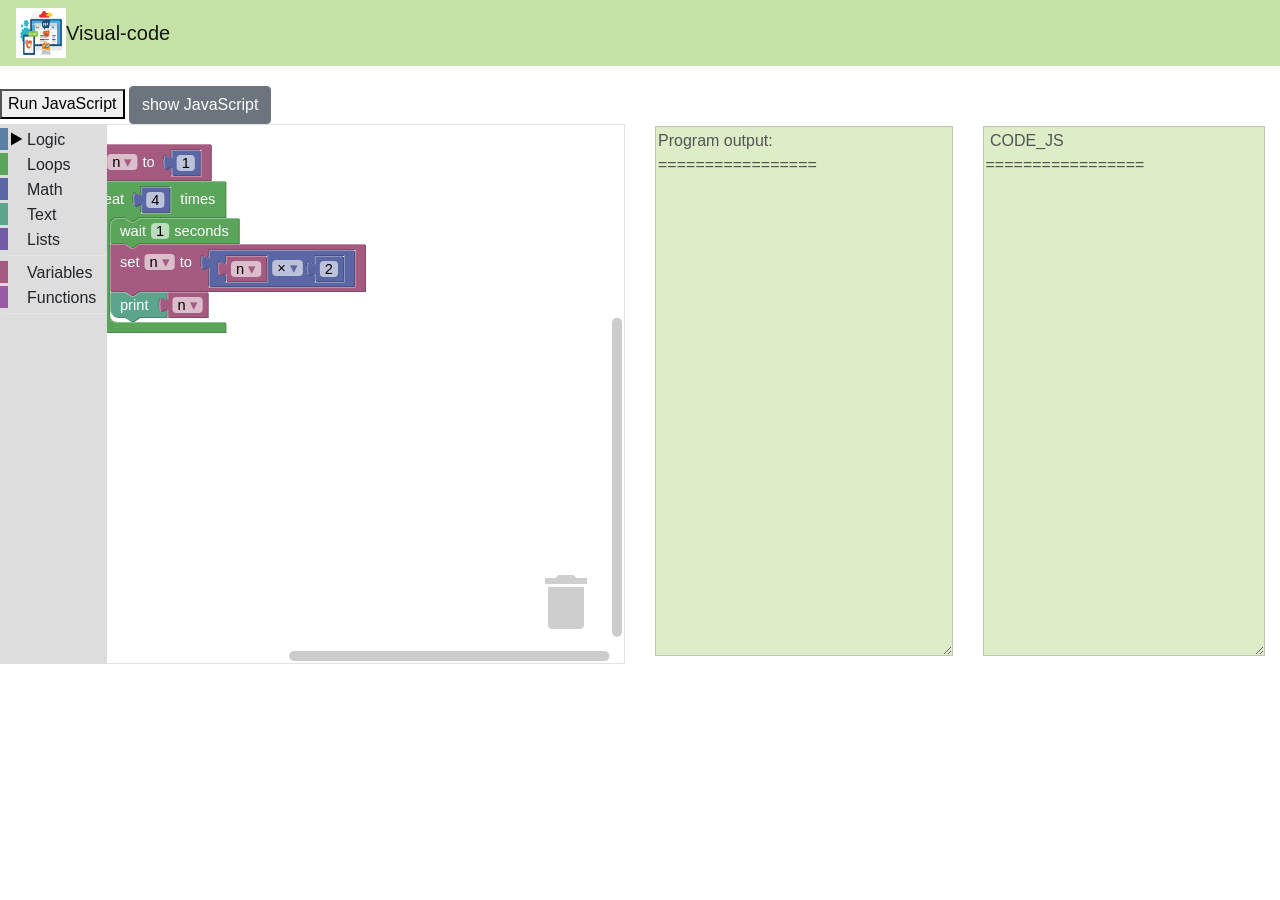
==== javascript.html @ 0ce7b7ae "Add files via upload" ====
<!DOCTYPE html>
<html>
<head>
  <meta charset="utf-8">
  <meta name="viewport" content="width=device-width, initial-scale=1.0">
  <meta name="google" value="notranslate">
  <title>Blockly Demo:</title>
  <link rel="stylesheet" href="../node_modules/bootstrap/dist/css/bootstrap.min.css">
  <link rel="stylesheet" href="style.css">
  <script src=".../media"></script>

  <script src="/storage.js"></script>
  <script src="../acorn_interpreter.js"></script>

  <script src="../blockly_compressed.js"></script>
  <script src="../blocks_compressed.js"></script>
  <script src="../javascript_compressed.js"></script>
  <script src="../python_compressed.js"></script>
  <script src="../php_compressed.js"></script>
  <script src="../lua_compressed.js"></script>
  <script src="../dart_compressed.js"></script>
    <script src="../msg/js/en.js"></script>
    <script src="../wait_block.js"></script>
<script src="customblock.js" charset="utf-8"></script>

  <script src="code.js"></script>
</head>
<body>
  <style media="screen">
  .sidebar {
    position: fixed;left:0;top:56px;width:280px;bottom:0;
    padding-top: 15px;padding-left:5px;padding-right:5px;
    border-right:1px solid rgba(0,0,0,0.15)}
  .mainbar{
    padding-left:280px ;
  }
  table.form {
    width:100%;
  }

  table.form tr td {padding:5px }


  .mainBar{ padding-left:300px;padding-top:70px }
  .mainBar .tab{ display: none;pointer-events: none}
  .mainBar .tab.afficher{ display: block;pointer-events: auto}

img{width:200px;}
      #circle{
           height: 200px;
           width: 200px;
           border-radius: 50%;
           background-color: white;
           border: solid 1px black ;
           position: absolute;
           left: 1020px;
           top: 430px;
           }
  </style>
  <nav class="navbar navbar-expand-lg fixed-top navbar-light " style="background:#c5e1a5;color:white;">
<img src="../images/img.jpg" alt="" style=" width:50px ; height:50px;">
<a class="navbar-brand" >Visual-code</a>
<button class="navbar-toggler" type="button" data-toggle="collapse" data-target="#navbarNav" aria-controls="navbarNav" aria-expanded="false" aria-label="Toggle navigation">
  <span class="navbar-toggler-icon"></span>
</button>
<div class="collapse navbar-collapse" id="navbarNav">
  <ul class="navbar-nav">
    <li class="nav-item">
      <!-- <a class="nav-link" href="index.html"><span><i class="fa fa-dashboard"></i></span> blockly <span class="sr-only">(current)</span></a> -->
    </li>
    <!-- <li class="nav-item ">
      <a class="nav-link" href="enfants.php"><span><i class="fa fa-child"></i></span>Enfants</a>
    </li>
    <li class="nav-item">
      <a class="nav-link" href="parents.php"><span><i class="fa  fa-user"></i></span>Parents</a>
    </li>
    <li class="nav-item">
      <a class="nav-link" href="stock.php"><span><i class="	fa fa-cube"></i></span>Stock</a>
    </li>
    <li class="nav-item">
      <a class="nav-link" href="achats.php"><span><i class="	fa fa-shopping-cart"></i></span>Achats</a>
    </li>
    <li class="nav-item">
      <a class="nav-link" href="recette.php"><span><i class="fa fa-dollar"></i></span>Recette</a>
    </li>
    <li class="nav-item">
      <a class="nav-link " href="parametres.php"><span><i class="fa fa-cog"></i></span>Parametres</a>
    </li>
    <li class="nav-item">
      <a class="nav-link " href="?deconnexion"><span><i class="fa fa-sign-out"></i></span>Deconnexion</a>
    </li> -->
  </ul>
</div>
</nav>
  <!-- <div class="sidebar" style="background:bg-dark; top:56px">
    <hr>

      <div class="list-group" style="background-color: : grey ">
        <a href="#" class="list-group-item list-group-item-action " onclick="affichertab('js')"><span><i class="fa fa-users"></i></span>js</a>
        <a href="#" class="list-group-item list-group-item-action " onclick="affichertab('interpreter')"><span><i class="fa fa-clipboard"></i></span>cours js</a>
      </div>

      </div> -->




      <div class="container-fluid mainBar">
        <p>
          <!-- <button onclick="runnCode()" id="runButton">Allumer le cercle</button> -->


        </p>
      </div>
        <div class="row">

          <div class="col-sm-6" >
            <button onclick="runCode()" id="runButton">Run JavaScript</button>
            <button class="btn btn-secondary" name="button" onclick="showCode()">show JavaScript</button>


            <div class="blockly" style="width: 100%">
              <div id="blocklyDiv"
                  style="display: inline-block; height: 540px; width: 100% ;left: 10px; margin-bottom:10%"></div>
                  <!-- <div id="circle">
                    </div> -->


            </div></div>
          <div class="col-sm-3">
             <textarea id="output" disabled="disabled" class=""
                style="display: inline-block; height: 530px; width: 100%; margin-top:40px ;background-color:#dcedc8;">
            </textarea></div>

          <div class="col-sm-3">

            <textarea id="code" disabled="disabled" class=""
            style="display: inline-block; height: 530px; width: 95%; margin-top:40px ; background-color:#dcedc8;"> CODE_JS
=================
           </textarea></div>
        </div>

<!--
        <div class="tab interpreter">
     je vais mettre des cours de js
        </div> -->



        <!-- <div class="tab js afficher" > -->




          <xml  id="toolbox" style="display: none">


                  <!-- <category name="logic">
                     <block type="lightswitch">
                     <field name="lightcolor">red</field>
                     <field name="switch">on</field>
                     </block>
                   </category> -->

           <category name="Logic" colour="%{BKY_LOGIC_HUE}">
             <category name="If">
               <block type="controls_if"></block>
               <block type="controls_if">
                 <mutation else="1"></mutation>
               </block>
               <block type="controls_if">
                 <mutation elseif="1" else="1"></mutation>
               </block>
             </category>
             <category name="Boolean" colour="%{BKY_LOGIC_HUE}">
               <block type="logic_compare"></block>
               <block type="logic_operation"></block>
               <block type="logic_negate"></block>
               <block type="logic_boolean"></block>
               <block type="logic_null"></block>
               <block type="logic_ternary"></block>
             </category>
           </category>
           <category name="Loops" colour="%{BKY_LOOPS_HUE}">
             <block type="controls_repeat_ext">
               <value name="TIMES">
                 <block type="math_number">
                   <field name="NUM">10</field>
                 </block>
               </value>
             </block>
             <block type="controls_whileUntil"></block>
             <block type="controls_for">
               <field name="VAR">i</field>
               <value name="FROM">
                 <block type="math_number">
                   <field name="NUM">1</field>
                 </block>
               </value>
               <value name="TO">
                 <block type="math_number">
                   <field name="NUM">10</field>
                 </block>
               </value>
               <value name="BY">
                 <block type="math_number">
                   <field name="NUM">1</field>
                 </block>
               </value>
             </block>
             <block type="controls_forEach"></block>
             <block type="controls_flow_statements"></block>
           </category>
           <category name="Math" colour="%{BKY_MATH_HUE}">
             <block type="math_number">
               <field name="NUM">123</field>
             </block>
             <block type="math_arithmetic"></block>
             <block type="math_single"></block>
             <block type="math_trig"></block>
             <block type="math_constant"></block>
             <block type="math_number_property"></block>
             <block type="math_round"></block>
             <block type="math_on_list"></block>
             <block type="math_modulo"></block>
             <block type="math_constrain">
               <value name="LOW">
                 <block type="math_number">
                   <field name="NUM">1</field>
                 </block>
               </value>
               <value name="HIGH">
                 <block type="math_number">
                   <field name="NUM">100</field>
                 </block>
               </value>
             </block>
             <block type="math_random_int">
               <value name="FROM">
                 <block type="math_number">
                   <field name="NUM">1</field>
                 </block>
               </value>
               <value name="TO">
                 <block type="math_number">
                   <field name="NUM">100</field>
                 </block>
               </value>
             </block>
             <block type="math_random_float"></block>
             <block type="math_atan2"></block>
           </category>
           <category name="Text" colour="%{BKY_TEXTS_HUE}">
             <block type="text"></block>
             <block type="text_length"></block>
             <block type="text_print"></block>
             <block type="text_prompt_ext">
               <value name="TEXT">
                 <block type="text"></block>
               </value>
             </block>
           </category>
           <category name="Lists" colour="%{BKY_LISTS_HUE}">
             <block type="lists_create_empty"></block>
             <block type="lists_create_with"></block>
             <block type="lists_repeat">
               <value name="NUM">
                 <block type="math_number">
                   <field name="NUM">5</field>
                 </block>
               </value>
             </block>
             <block type="lists_length"></block>
             <block type="lists_isEmpty"></block>
             <block type="lists_indexOf"></block>
             <block type="lists_getIndex"></block>
             <block type="lists_setIndex"></block>
           </category>
           <sep></sep>
           <category name="Variables" custom="VARIABLE" colour="%{BKY_VARIABLES_HUE}">
           </category>
           <category name="Functions" custom="PROCEDURE" colour="%{BKY_PROCEDURES_HUE}">
           </category>
           <sep></sep>
        

           </category>
          </xml>

          <xml  id="startBlocks" style="display: none">
            <block type="variables_set" id="set_n_initial" inline="true" x="20" y="20">
              <field name="VAR">n</field>
              <value name="VALUE">
                <block type="math_number">
                  <field name="NUM">1</field>
                </block>
              </value>
              <next>
                <block type="controls_repeat_ext" id="repeat" inline="true">
                  <value name="TIMES">
                    <block type="math_number">
                      <field name="NUM">4</field>
                    </block>
                  </value>
                  <statement name="DO">
                    <block type="wait_seconds" id="wait">
                      <field name="SECONDS">1.0</field>
                      <next>
                        <block type="variables_set" id="set_n_update" inline="true">
                          <field name="VAR">n</field>
                          <value name="VALUE">
                            <block type="math_arithmetic" inline="true">
                              <field name="OP">MULTIPLY</field>
                              <value name="A">
                                <block type="variables_get">
                                  <field name="VAR">n</field>
                                </block>
                              </value>
                              <value name="B">
                                <block type="math_number">
                                  <field name="NUM">2</field>
                                </block>
                              </value>
                            </block>
                          </value>
                          <next>
                            <block type="text_print" id="print" inline="false">
                              <value name="TEXT">
                                <block type="variables_get">
                                  <field name="VAR">n</field>
                                </block>
                              </value>
                            </block>
                          </next>
                        </block>
                      </next>
                    </block>
                  </statement>
                </block>
              </next>
            </block>

          </xml>








      </div>
      <script>
      var demoWorkspace = Blockly.inject('blocklyDiv',
         {media: '../../media/',
          toolbox: document.getElementById('toolbox')});
     Blockly.Xml.domToWorkspace(document.getElementById('startBlocks'),
                                demoWorkspace);

     // Exit is used to signal the end of a script.
     Blockly.JavaScript.addReservedWords('exit');

     var outputArea = document.getElementById('output');
     var runButton = document.getElementById('runButton');
     var myInterpreter = null;
     var runner;

     function initApi(interpreter, scope) {
       // Add an API function for the alert() block, generated for "text_print" blocks.
       var wrapper = function(text) {
         text = text ? text.toString() : '';
         outputArea.value = outputArea.value + '\n' + text;
       };
       interpreter.setProperty(scope, 'alert',
           interpreter.createNativeFunction(wrapper));

       // Add an API function for the prompt() block.
       var wrapper = function(text) {
         text = text ? text.toString() : '';
         return interpreter.createPrimitive(prompt(text));
       };
       interpreter.setProperty(scope, 'prompt',
           interpreter.createNativeFunction(wrapper));

       // Add an API for the wait block.  See wait_block.js
       initInterpreterWaitForSeconds(interpreter, scope);

       // Add an API function for highlighting blocks.
       var wrapper = function(id) {
         id = id ? id.toString() : '';
         return interpreter.createPrimitive(highlightBlock(id));
       };
       interpreter.setProperty(scope, 'highlightBlock',
           interpreter.createNativeFunction(wrapper));
     }

     var highlightPause = false;
     var latestCode = '';

     function highlightBlock(id) {
       demoWorkspace.highlightBlock(id);
       highlightPause = true;
     }

     function resetStepUi(clearOutput) {
       demoWorkspace.highlightBlock(null);
       highlightPause = false;
       runButton.disabled = '';

       if (clearOutput) {
         outputArea.value = 'Program output:\n=================';
       }
     }

     function generateCodeAndLoadIntoInterpreter() {
       // Generate JavaScript code and parse it.
       Blockly.JavaScript.STATEMENT_PREFIX = 'highlightBlock(%1);\n';
       Blockly.JavaScript.addReservedWords('highlightBlock');
       latestCode = Blockly.JavaScript.workspaceToCode(demoWorkspace);

       resetStepUi(true);
     }

     function resetInterpreter() {
       myInterpreter = null;
       if (runner) {
         clearTimeout(runner);
         runner = null;
       }
     }

     function runCode() {
       if (!myInterpreter) {
         // First statement of this code.
         // Clear the program output.
         resetStepUi(true);
         runButton.disabled = 'disabled';

         // And then show generated code in an alert.
         // In a timeout to allow the outputArea.value to reset first.
         setTimeout(function() {
           // alert('Ready to execute the following code\n' +
           //   '===================================\n' +
           //   latestCode);

           // Begin execution
           highlightPause = false;
           myInterpreter = new Interpreter(latestCode, initApi);
           runner = function() {
             if (myInterpreter) {
               var hasMore = myInterpreter.run();
               if (hasMore) {
                 // Execution is currently blocked by some async call.
                 // Try again later.
                 setTimeout(runner, 10);
               } else {
                 // Program is complete.
                 outputArea.value += '\n\n<< Program complete >>';
                 resetInterpreter();
                 resetStepUi(false);
               }
             }
           };
           runner();
         }, 1);
         return;
       }
     }

     // Load the interpreter now, and upon future changes.
     generateCodeAndLoadIntoInterpreter();
     demoWorkspace.addChangeListener(function(event) {
       if (!(event instanceof Blockly.Events.Ui)) {
         // Something changed. Parser needs to be reloaded.
         resetInterpreter();
         generateCodeAndLoadIntoInterpreter();
       }
     });


       function showCode() {
         // Generate JavaScript code and display it.
         Blockly.JavaScript.INFINITE_LOOP_TRAP = null;
         var code = Blockly.JavaScript.workspaceToCode(demoWorkspace);
         alert(code);
         console.log(code);
          document.getElementById('code').outerHTML='<h1 align="center">'+code+'</h1>'


        }

        function runnCode() {
             // Generate JavaScript code and run it.
             window.LoopTrap = 1000;
             Blockly.JavaScript.INFINITE_LOOP_TRAP =
                 'if (--window.LoopTrap == 0) throw "Infinite loop.";\n';
             var code = Blockly.JavaScript.workspaceToCode(demoWorkspace);
             Blockly.JavaScript.INFINITE_LOOP_TRAP = null;
             try {
               eval(code);
             } catch (e) {
               alert(e);

             }
           }



</script>

</body>
</html>
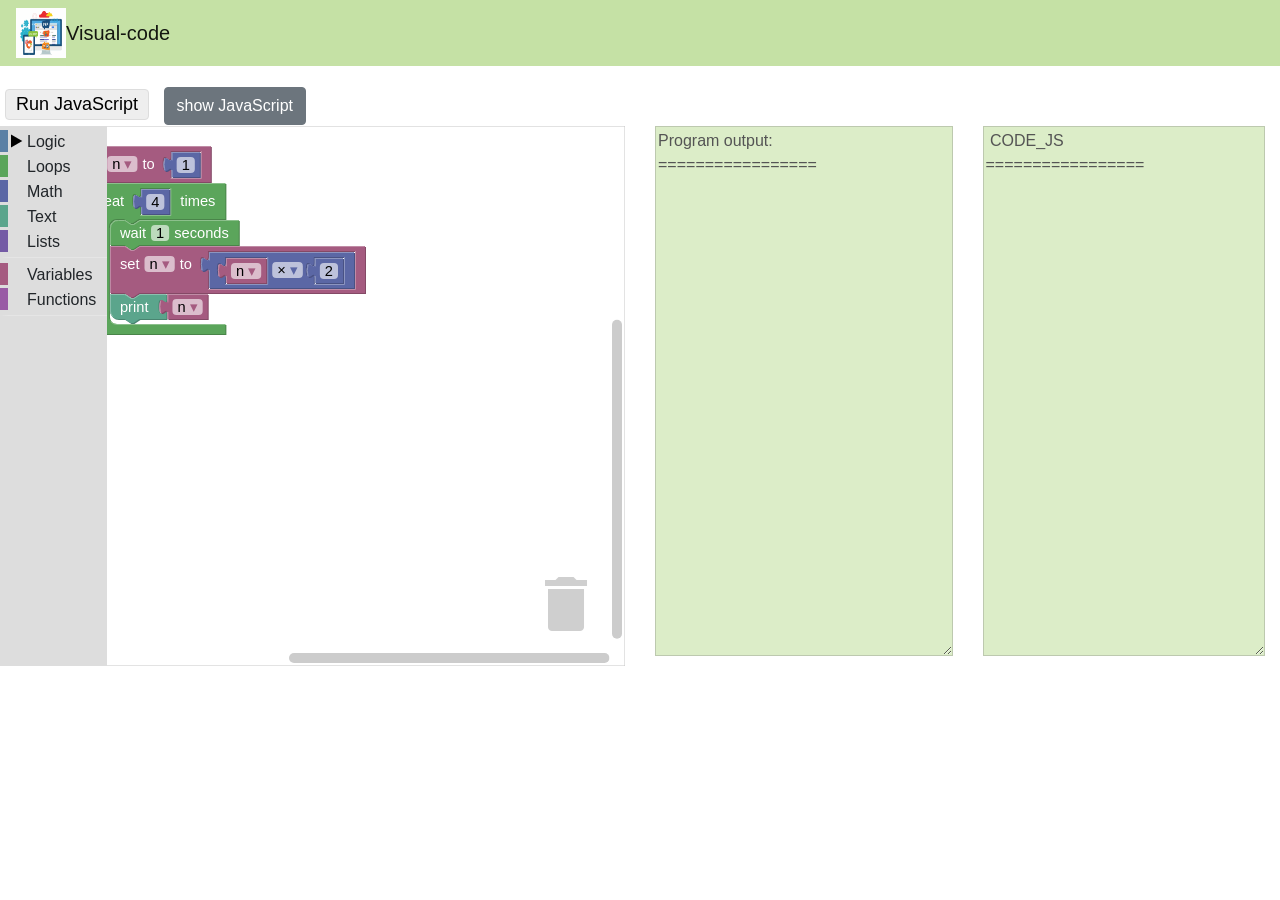
==== commit 64c9edb9: "Add files via upload" ====
--- a/javascript.html
+++ b/javascript.html
@@ -21,7 +21,7 @@
   <script src="../dart_compressed.js"></script>
     <script src="../msg/js/en.js"></script>
     <script src="../wait_block.js"></script>
-<script src="customblock.js" charset="utf-8"></script>
+
 
   <script src="code.js"></script>
 </head>
@@ -282,7 +282,7 @@
            <category name="Functions" custom="PROCEDURE" colour="%{BKY_PROCEDURES_HUE}">
            </category>
            <sep></sep>
-        
+
 
            </category>
           </xml>
--- a/style.css
+++ b/style.css
@@ -0,0 +1,188 @@
+html, body {
+  height: 100%;
+}
+
+body {
+  background-color: #fff;
+  font-family: sans-serif;
+  margin: 0;
+  overflow: hidden;
+}
+
+.farSide {
+  text-align: right;
+}
+
+html[dir="RTL"] .farSide {
+  text-align: left;
+}
+
+/* Buttons */
+button {
+  margin: 5px;
+  padding: 10px;
+  border-radius: 4px;
+  border: 1px solid #ddd;
+  font-size: large;
+  background-color: #eee;
+  color: #000;
+}
+button.primary {
+  border: 1px solid #dd4b39;
+  background-color: #dd4b39;
+  color: #fff;
+}
+button.primary>img {
+  opacity: 1;
+}
+button>img {
+  opacity: 0.6;
+  vertical-align: text-bottom;
+}
+button:hover>img {
+  opacity: 1;
+}
+button:active {
+  border: 1px solid #888 !important;
+}
+button:hover {
+  box-shadow: 2px 2px 5px #888;
+}
+button.disabled:hover>img {
+  opacity: 0.6;
+}
+button.disabled {
+  display: none;
+}
+button.notext {
+  font-size: 10%;
+}
+
+h1 {
+  font-weight: normal;
+  font-size: 140%;
+  margin-left: 5px;
+  margin-right: 5px;
+}
+
+/* Tabs */
+#tabRow>td {
+  border: 1px solid #ccc;
+  border-bottom: none;
+}
+td.tabon {
+  border-bottom-color: #ddd !important;
+  background-color: #ddd;
+  padding: 5px 19px;
+}
+td.taboff {
+  cursor: pointer;
+  padding: 5px 19px;
+}
+td.taboff:hover {
+  background-color: #eee;
+}
+td.tabmin {
+  border-top-style: none !important;
+  border-left-style: none !important;
+  border-right-style: none !important;
+}
+td.tabmax {
+  border-top-style: none !important;
+  border-left-style: none !important;
+  border-right-style: none !important;
+  width: 99%;
+  padding-left: 10px;
+  padding-right: 10px;
+  text-align: right;
+}
+html[dir=rtl] td.tabmax {
+  text-align: left;
+}
+#tab_code {
+  display: none;
+}
+
+table {
+  border-collapse: collapse;
+  margin: 0;
+  padding: 0;
+  border: none;
+}
+td {
+  padding: 0;
+  vertical-align: top;
+}
+.content {
+  visibility: hidden;
+  margin: 0;
+  padding: 1ex;
+  position: absolute;
+  direction: ltr;
+}
+pre.content {
+  border: 1px solid #ccc;
+  overflow: scroll;
+}
+#content_blocks {
+  padding: 0;
+}
+.blocklySvg {
+  border-top: none !important;
+}
+#content_xml {
+  resize: none;
+  outline: none;
+  border: 1px solid #ccc;
+  font-family: monospace;
+  overflow: scroll;
+}
+#languageMenu {
+  vertical-align: top;
+  margin-left: 5px;
+  margin-right: 5px;
+  margin-top: 5px;
+  margin-bottom: 5px;
+}
+
+/* Buttons */
+button {
+  padding: 1px 10px;
+  margin: 1px 5px;
+}
+
+/* Sprited icons. */
+.icon21 {
+  height: 21px;
+  width: 21px;
+  background-image: url(icons.png);
+}
+.trash {
+  background-position: 0px 0px;
+}
+.link {
+  background-position: -21px 0px;
+}
+.run {
+  background-position: -42px 0px;
+}
+
+@media (max-width: 180000px) {
+  .tab_collapse {
+    display: none;
+  }
+  #tab_code {
+    display: table-cell;
+  }
+}
+
+.sidebar {
+position: fixed;left:0;top:56px;width:280px;bottom:0;
+padding-top: 15px;padding-left:5px;padding-right:5px;
+border-right:1px solid rgba(0,0,0,0.15)
+}
+
+.mainBar{ padding-left:200px ; }
+.mainBar .tab2{ display: none;pointer-events: none}
+.mainBar .tab2.afficher{ display: block;pointer-events: auto}
+.addForm {width:50vw;margin: 20px auto}
